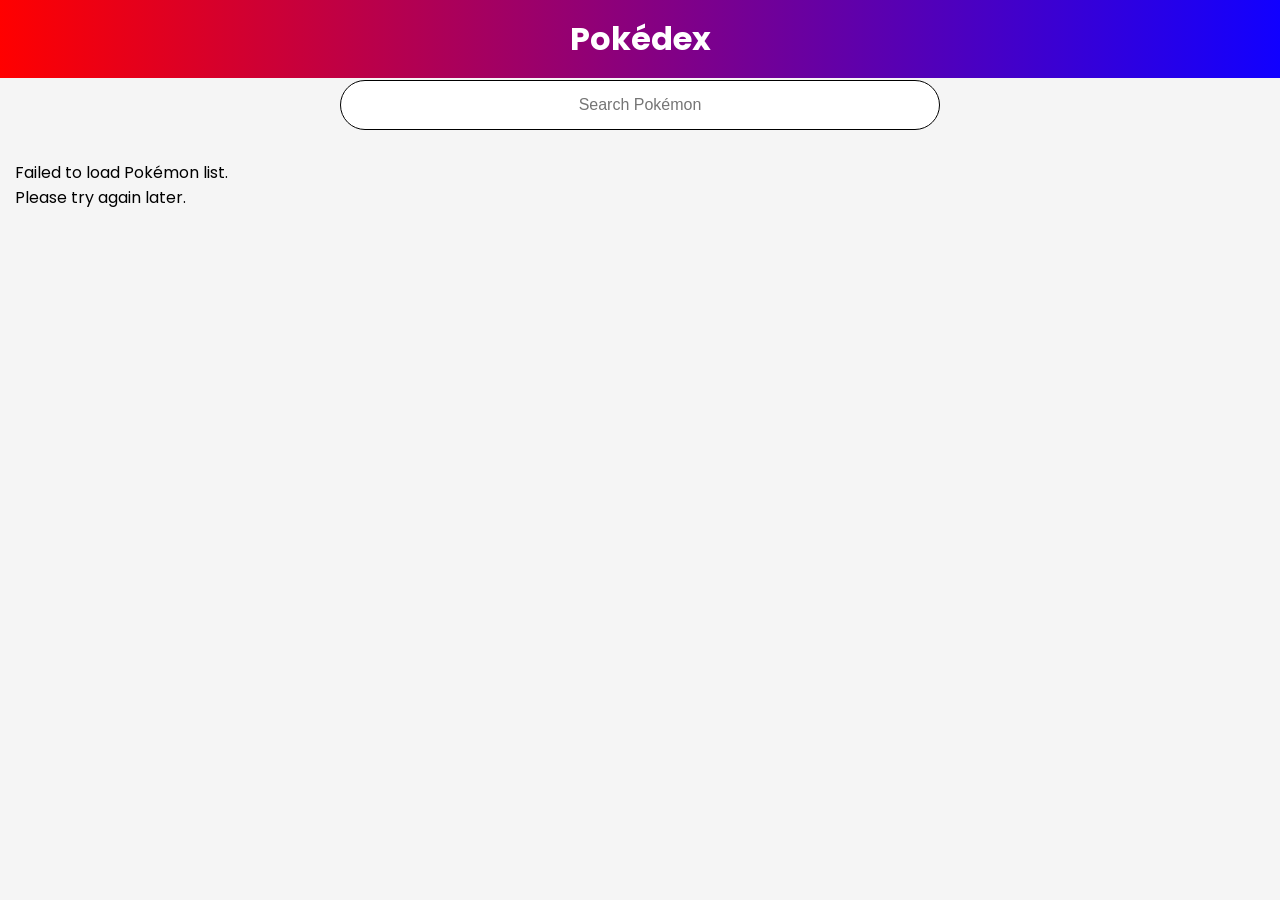
==== index.html @ c89bdf2f "Refactor search input into a container div" ====
<!DOCTYPE html>
<html lang="en">
<head>
    <meta charset="UTF-8">
    <meta name="viewport" content="width=device-width, initial-scale=1.0">
    <title>Pokédex</title>
    <link rel="stylesheet" href="styles.css">
    <link href="https://fonts.googleapis.com/css2?family=Poppins:wght@400;600;700&display=swap" rel="stylesheet">
</head>
<body>
    <header>
        <h1>Pokédex</h1>
    </header>
    <div class="container">
        <div class="search-container">
            <input type="text" id="searchInput" placeholder="Search Pokémon">
        </div>
        <div class="pokedex">
            <div class="pokemon-list" id="pokemonList"></div>
        </div>
    </div>
    <!-- Modal for Pokémon details -->
    <div class="modal" id="pokemonModal">
        <div class="modal-content" id="modalContent">
            <span class="close-btn" id="closeModal">&times;</span>
            <div class="modal-container">
                <div class="modal-details">
                    <h2>Charizard #6</h2>
                    <img src="https://raw.githubusercontent.com/PokeAPI/sprites/master/sprites/pokemon/6.png" alt="Charizard">
                    <p><strong>Type:</strong> fire, flying</p>
                    <p><strong>Height:</strong> 1.7 m</p>
                    <p><strong>Weight:</strong> 90.5 kg</p>
                    <div class="modal-tabs">
                        <div class="tab active" data-tab="stats">Stats</div>
                        <div class="tab" data-tab="moves">Moves</div>
                        <div class="tab" data-tab="evolutions">Evolutions</div>
                    </div>
                </div>
                <div class="modal-stats active" id="stats">
                    <h3>Stats</h3>
                    <div class="stats-item"><p>Hp: 78</p><div class="stats-bar"><div class="stats-fill hp" style="width: 30.6%"></div></div></div>
                    <div class="stats-item"><p>Attack: 84</p><div class="stats-bar"><div class="stats-fill attack" style="width: 32.9%"></div></div></div>
                    <div class="stats-item"><p>Defense: 78</p><div class="stats-bar"><div class="stats-fill defense" style="width: 30.6%"></div></div></div>
                    <div class="stats-item"><p>Special-attack: 109</p><div class="stats-bar"><div class="stats-fill special-attack" style="width: 42.7%"></div></div></div>
                    <div class="stats-item"><p>Special-defense: 85</p><div class="stats-bar"><div class="stats-fill special-defense" style="width: 33.3%"></div></div></div>
                    <div class="stats-item"><p>Speed: 100</p><div class="stats-bar"><div class="stats-fill speed" style="width: 39.2%"></div></div></div>
                </div>
                <div class="modal-stats" id="moves">
                    <h3>Moves</h3>
                    <p>Move 1</p>
                    <p>Move 2</p>
                </div>
                <div class="modal-stats" id="evolutions">
                    <h3>Evolutions</h3>
                    <p>Charmander</p>
                    <p>Charmeleon</p>
                </div>
            </div>
        </div>
    </div>
    <script src="script.js"></script>
</body>
</html>
---- styles.css ----
* {
    margin: 0;
    padding: 0;
    box-sizing: border-box;
}

html {
    overflow-x: hidden;
    width: 100%;
}

body {
    font-family: 'Poppins', sans-serif;
    background-color: #f5f5f5;
    overflow-x: hidden;
    width: 100%;
    min-height: 100vh;
}

header {
    background: linear-gradient(90deg, #ff0000, #1100ff);
    padding: 15px;
    text-align: center;
    width: 100%;
    position: fixed;
    top: 0;
    left: 0;
    z-index: 100;
}

header h1 {
    color: #ffffff;
    font-size: 2rem;
    font-weight: 700;
}

.container {
    width: 100%;
    max-width: 1400px;
    margin: 0 auto;
    padding: 0 15px;
    padding-top: 80px;
}

.search-container {
    width: 100%;
    display: flex;
    justify-content: center;
    margin-bottom: 30px;
    padding: 0 15px;
}

#searchInput {
    width: 100%;
    max-width: 600px;
    padding: 15px 25px;
    font-size: 1rem;
    border: 1px solid #000000;
    border-radius: 25px;
    background-color: #ffffff;
    text-align: center;
}

#searchInput:focus {
    outline: none;
    border-color: #4caf50;
}

.pokedex {
    width: 100%;
}

.pokemon-list {
    display: grid;
    grid-template-columns: repeat(auto-fill, minmax(200px, 1fr));
    gap: 15px;
    width: 100%;
}

.pokemon-card {
    border-radius: 10px;
    border: 1px solid #000000;
    padding: 15px;
    text-align: center;
    cursor: pointer;
    box-shadow: 0 4px 8px rgb(0, 0, 0);
    background: white;
    transition: transform 0.2s;
}

.pokemon-card:hover {
    transform: translateY(-5px);
}

.pokemon-card img {
    max-width: 100%;
    height: auto;
}

.modal {
    display: none;
    position: fixed;
    top: 0;
    left: 0;
    width: 100%;
    height: 100%;
    background: rgba(0, 0, 0, 0.5);
    z-index: 1000;
    justify-content: center;
    align-items: center;
    overflow-y: auto;
}

.modal-content {
    background: #ffffff;
    border-radius: 15px;
    padding: 20px;
    width: 95%;
    max-width: 700px;
    max-height: 90vh;
    overflow-y: auto;
    position: relative;
    box-shadow: 0 4px 16px rgba(0, 0, 0, 0.2);
    margin: 20px;
}

.close-btn {
    position: absolute;
    top: 10px;
    right: 15px;
    font-size: 2rem;
    color: #333;
    cursor: pointer;
    z-index: 10;
}

.close-btn:hover {
    color: #000;
}

.modal-container {
    display: flex;
    flex-direction: column;
    gap: 20px;
}

.modal-details {
    text-align: center;
    padding: 20px;
    border: 2px solid #e0e0e0;
    border-radius: 10px;
    background: #fafafa;
}

.modal-details img {
    max-width: 150px;
    display: block;
    margin: 0 auto 10px;
}

.modal-details h2 {
    font-size: 1.5rem;
    font-weight: 600;
    margin-bottom: 10px;
    color: #333;
}

.modal-details p {
    font-size: 1rem;
    margin: 5px 0;
    color: #666;
}

.modal-tabs {
    display: flex;
    justify-content: center;
    gap: 10px;
    margin: 15px 0 0 0;
    flex-wrap: wrap;
}

.tab {
    padding: 10px 20px;
    background: #f5f5f5;
    border-radius: 20px;
    cursor: pointer;
    font-weight: 600;
    color: #666;
    transition: all 0.3s;
}

.tab.active {
    background: #4caf50;
    color: #fff;
}

.modal-stats {
    display: none;
    padding: 20px;
    border: 2px solid #e0e0e0;
    border-radius: 10px;
    background: #ffffff;
}

.modal-stats.active {
    display: block;
}

.modal-stats h3 {
    margin-bottom: 15px;
    font-size: 1.3rem;
    color: #333;
}

.stats-item {
    margin: 15px 0;
}

.stats-item p {
    margin-bottom: 5px;
    font-weight: 600;
    color: #555;
}

.stats-bar {
    background: #e0e0e0;
    height: 12px;
    border-radius: 6px;
    overflow: hidden;
}

.stats-fill {
    height: 100%;
    border-radius: 6px;
    transition: width 0.3s;
}

.stats-fill.hp { background: linear-gradient(to right, #ff5555, #ff8787); }
.stats-fill.attack { background: linear-gradient(to right, #f28c38, #ffb067); }
.stats-fill.defense { background: linear-gradient(to right, #f8d030, #ffee58); }
.stats-fill.special-attack { background: linear-gradient(to right, #6890f0, #9ab7ff); }
.stats-fill.special-defense { background: linear-gradient(to right, #78c850, #a3e57f); }
.stats-fill.speed { background: linear-gradient(to right, #f85888, #ff8db1); }

.move-list {
    display: grid;
    grid-template-columns: repeat(auto-fill, minmax(150px, 1fr));
    gap: 10px;
}

.move-item {
    padding: 12px;
    background: #f5f5f5;
    border-radius: 8px;
    text-align: center;
    font-weight: 500;
    color: #555;
    border: 1px solid #e0e0e0;
}

.evolution-list {
    display: flex;
    flex-wrap: wrap;
    gap: 15px;
    justify-content: center;
}

.evolution-item {
    padding: 15px;
    background: #f5f5f5;
    border-radius: 10px;
    text-align: center;
    cursor: pointer;
    transition: all 0.3s;
    border: 2px solid #e0e0e0;
    min-width: 120px;
}

.evolution-item:hover {
    transform: scale(1.05);
    border-color: #4caf50;
    background: #e8f5e9;
}

.evolution-item img {
    max-width: 80px;
    display: block;
    margin: 0 auto 5px;
}

.evolution-item p {
    font-weight: 600;
    color: #333;
    margin-top: 5px;
}

.loading {
    text-align: center;
    padding: 20px;
}

.spinner {
    border: 4px solid #f3f3f3;
    border-top: 4px solid #4caf50;
    border-radius: 50%;
    width: 40px;
    height: 40px;
    animation: spin 1s linear infinite;
    margin: 0 auto;
}

@keyframes spin {
    0% { transform: rotate(0deg); }
    100% { transform: rotate(360deg); }
}

/* Responsive Media Queries */
@media (max-width: 1024px) {
    .pokemon-list {
        grid-template-columns: repeat(auto-fill, minmax(180px, 1fr));
    }

    #searchInput {
        max-width: 500px;
    }

    .modal-content {
        max-width: 600px;
    }
}

@media (max-width: 768px) {
    header h1 {
        font-size: 1.5rem;
    }

    .container {
        padding-top: 70px;
    }

    .pokemon-list {
        grid-template-columns: repeat(auto-fill, minmax(150px, 1fr));
        gap: 10px;
    }

    #searchInput {
        max-width: 100%;
        padding: 12px 20px;
        font-size: 0.9rem;
    }

    .modal-content {
        max-width: 95%;
        padding: 15px;
    }

    .modal-details img {
        max-width: 120px;
    }

    .modal-details h2 {
        font-size: 1.3rem;
    }

    .modal-details p {
        font-size: 0.9rem;
    }

    .tab {
        padding: 8px 15px;
        font-size: 0.9rem;
    }

    .move-list {
        grid-template-columns: repeat(auto-fill, minmax(120px, 1fr));
    }

    .evolution-item {
        min-width: 100px;
    }

    .evolution-item img {
        max-width: 70px;
    }
}

@media (max-width: 480px) {
    .pokemon-list {
        grid-template-columns: repeat(auto-fill, minmax(130px, 1fr));
        gap: 8px;
    }

    .modal-content {
        padding: 10px;
        margin: 10px;
    }

    .modal-details {
        padding: 15px;
    }

    .modal-details img {
        max-width: 100px;
    }

    .modal-details h2 {
        font-size: 1.1rem;
    }

    .modal-details p {
        font-size: 0.85rem;
    }

    .tab {
        padding: 6px 12px;
        font-size: 0.8rem;
    }

    .close-btn {
        font-size: 1.5rem;
    }

    .modal-stats {
        padding: 15px;
    }

    .move-list {
        grid-template-columns: 1fr;
    }

    .evolution-list {
        gap: 10px;
    }

    .evolution-item {
        min-width: 90px;
        padding: 10px;
    }

    .evolution-item img {
        max-width: 60px;
    }
}
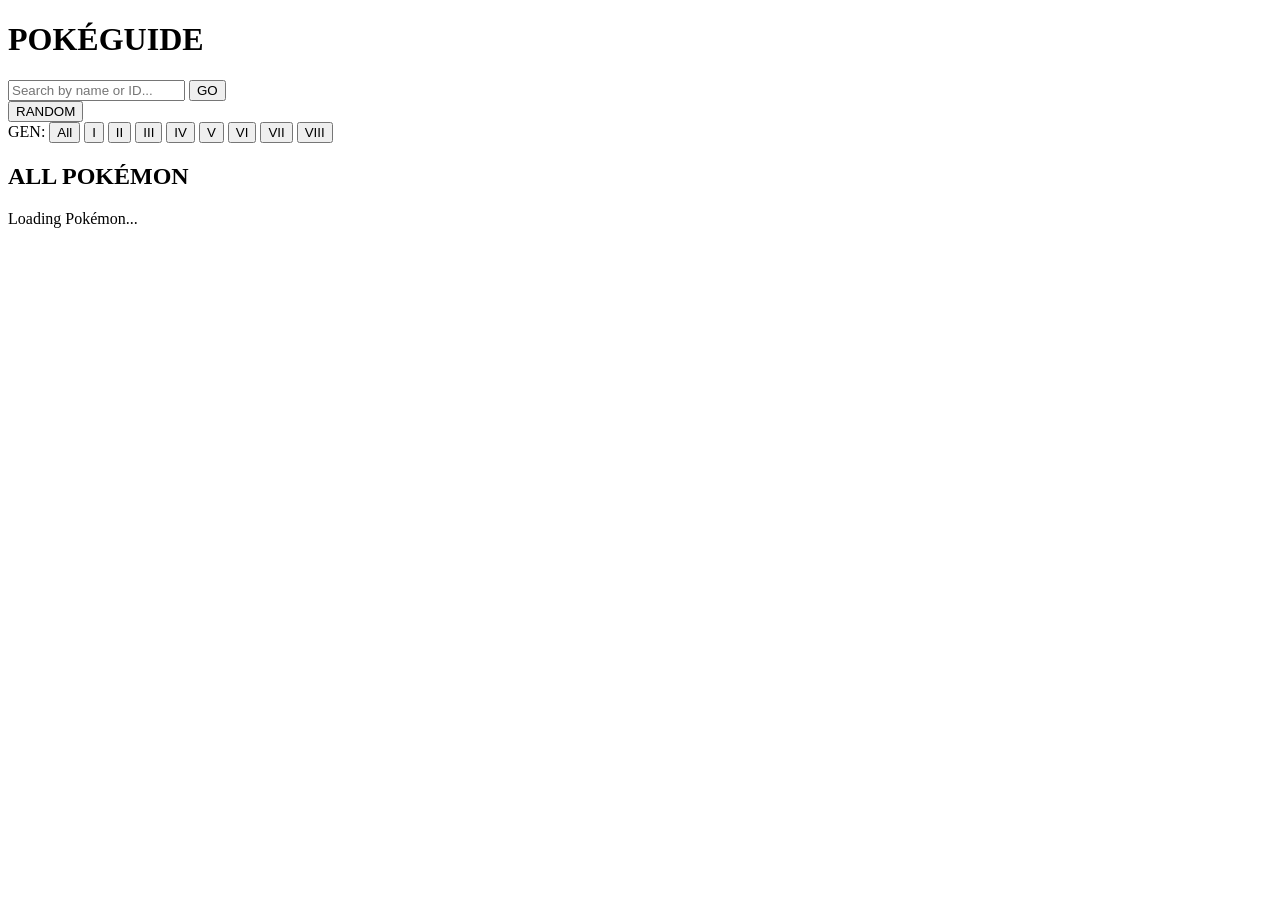
==== commit ea765d54: "Update title and structure for Pokéguide" ====
--- a/index.html
+++ b/index.html
@@ -1,63 +1,56 @@
 <!DOCTYPE html>
 <html lang="en">
+
 <head>
     <meta charset="UTF-8">
     <meta name="viewport" content="width=device-width, initial-scale=1.0">
-    <title>Pokédex</title>
-    <link rel="stylesheet" href="styles.css">
-    <link href="https://fonts.googleapis.com/css2?family=Poppins:wght@400;600;700&display=swap" rel="stylesheet">
+    <title>Pokéguide - Catch 'Em All!</title>
+    <link rel="preconnect" href="https://fonts.googleapis.com">
+    <link rel="preconnect" href="https://fonts.gstatic.com" crossorigin>
+    <link rel="shortcut icon" type="image/x-icon" href="./pokeball.webp" />
+    <link href="https://fonts.googleapis.com/css2?family=Black+Han+Sans&display=swap" rel="stylesheet">
+    <link rel="stylesheet" href="./style.css">
 </head>
+
 <body>
-    <header>
-        <h1>Pokédex</h1>
+    <header class="header">
+        <div class="container">
+            <h1 class="logo">POKÉGUIDE</h1>
+            <div class="search-bar">
+                <input type="text" id="searchInput" placeholder="Search by name or ID..." class="search-input">
+                <button id="searchBtn" class="search-btn">GO</button>
+            </div>
+            <button id="randomBtn" class="random-btn">
+                <span class="random-icon"></span> RANDOM
+            </button>
+        </div>
     </header>
-    <div class="container">
-        <div class="search-container">
-            <input type="text" id="searchInput" placeholder="Search Pokémon">
+
+    <nav class="generation-filter">
+        <div class="container">
+            <span class="filter-label">GEN:</span>
+            <button class="gen-btn active" data-gen="all">All</button>
+            <button class="gen-btn" data-gen="1">I</button>
+            <button class="gen-btn" data-gen="2">II</button>
+            <button class="gen-btn" data-gen="3">III</button>
+            <button class="gen-btn" data-gen="4">IV</button>
+            <button class="gen-btn" data-gen="5">V</button>
+            <button class="gen-btn" data-gen="6">VI</button>
+            <button class="gen-btn" data-gen="7">VII</button>
+            <button class="gen-btn" data-gen="8">VIII</button>
         </div>
-        <div class="pokedex">
-            <div class="pokemon-list" id="pokemonList"></div>
-        </div>
-    </div>
-    <!-- Modal for Pokémon details -->
-    <div class="modal" id="pokemonModal">
-        <div class="modal-content" id="modalContent">
-            <span class="close-btn" id="closeModal">&times;</span>
-            <div class="modal-container">
-                <div class="modal-details">
-                    <h2>Charizard #6</h2>
-                    <img src="https://raw.githubusercontent.com/PokeAPI/sprites/master/sprites/pokemon/6.png" alt="Charizard">
-                    <p><strong>Type:</strong> fire, flying</p>
-                    <p><strong>Height:</strong> 1.7 m</p>
-                    <p><strong>Weight:</strong> 90.5 kg</p>
-                    <div class="modal-tabs">
-                        <div class="tab active" data-tab="stats">Stats</div>
-                        <div class="tab" data-tab="moves">Moves</div>
-                        <div class="tab" data-tab="evolutions">Evolutions</div>
-                    </div>
-                </div>
-                <div class="modal-stats active" id="stats">
-                    <h3>Stats</h3>
-                    <div class="stats-item"><p>Hp: 78</p><div class="stats-bar"><div class="stats-fill hp" style="width: 30.6%"></div></div></div>
-                    <div class="stats-item"><p>Attack: 84</p><div class="stats-bar"><div class="stats-fill attack" style="width: 32.9%"></div></div></div>
-                    <div class="stats-item"><p>Defense: 78</p><div class="stats-bar"><div class="stats-fill defense" style="width: 30.6%"></div></div></div>
-                    <div class="stats-item"><p>Special-attack: 109</p><div class="stats-bar"><div class="stats-fill special-attack" style="width: 42.7%"></div></div></div>
-                    <div class="stats-item"><p>Special-defense: 85</p><div class="stats-bar"><div class="stats-fill special-defense" style="width: 33.3%"></div></div></div>
-                    <div class="stats-item"><p>Speed: 100</p><div class="stats-bar"><div class="stats-fill speed" style="width: 39.2%"></div></div></div>
-                </div>
-                <div class="modal-stats" id="moves">
-                    <h3>Moves</h3>
-                    <p>Move 1</p>
-                    <p>Move 2</p>
-                </div>
-                <div class="modal-stats" id="evolutions">
-                    <h3>Evolutions</h3>
-                    <p>Charmander</p>
-                    <p>Charmeleon</p>
-                </div>
+    </nav>
+
+    <main class="main-content">
+        <div class="container">
+            <h2 class="pokemon-title">ALL POKÉMON</h2>
+            <div class="pokemon-grid" id="pokemonGrid">
+                <div class="loading">Loading Pokémon...</div>
             </div>
         </div>
-    </div>
-    <script src="script.js"></script>
+    </main>
+
+    <script src="./script.js"></script>
 </body>
+
 </html>
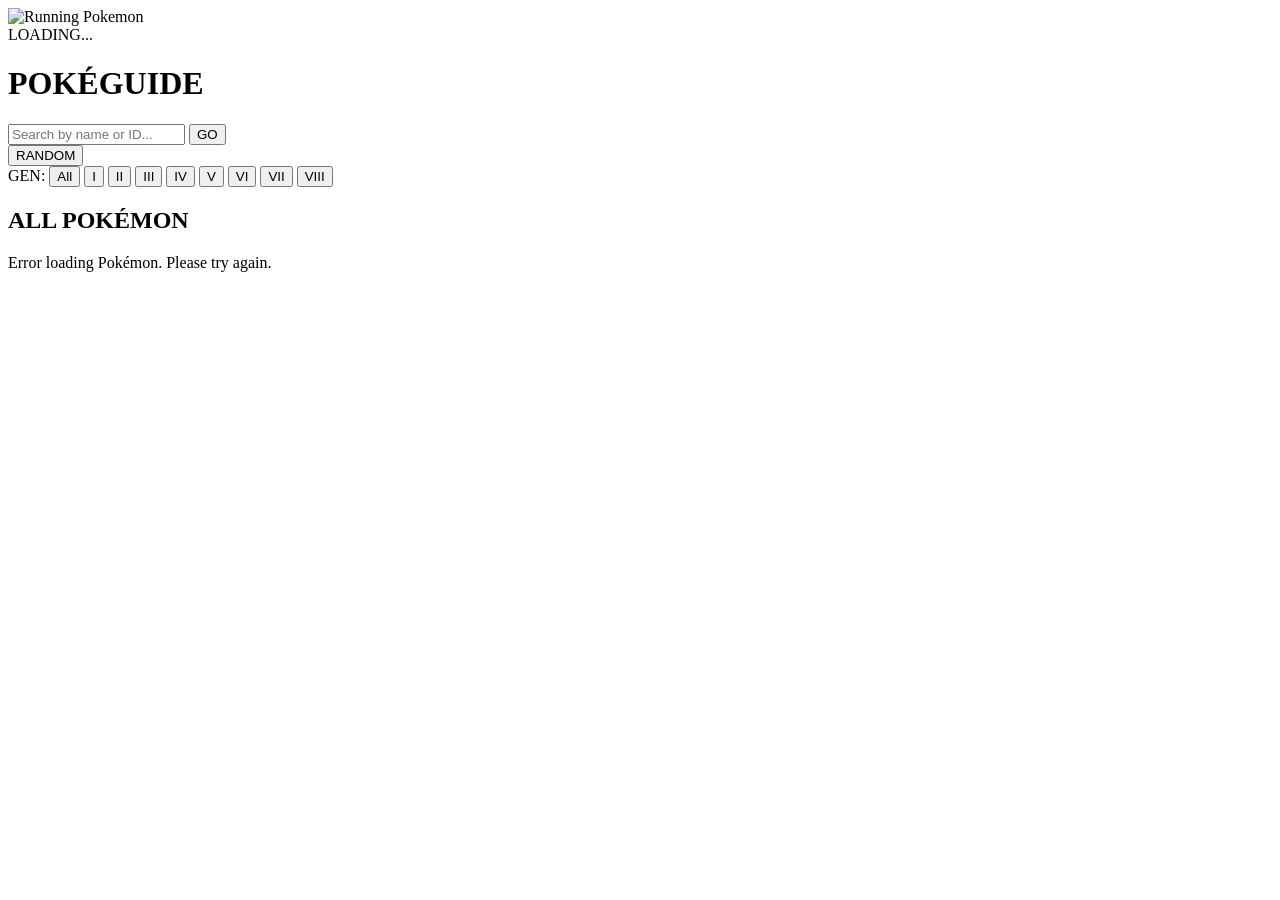
==== commit 7a0825eb: "Add global loader to index.html" ====
--- a/index.html
+++ b/index.html
@@ -13,6 +13,17 @@
 </head>
 
 <body>
+    <div id="globalLoader" class="global-loader">
+        <div class="loader-box">
+            <div class="horizontal-loader-area">
+                <img src="https://raw.githubusercontent.com/PokeAPI/sprites/master/sprites/pokemon/versions/generation-v/black-white/animated/25.gif" alt="Running Pokemon" class="running-pokemon" id="runningPokemon">
+                <div class="progress-bar-container">
+                    <div class="progress-bar-fill" id="loaderProgress"></div>
+                </div>
+            </div>
+            <div class="loading-text">LOADING...</div>
+        </div>
+    </div>
     <header class="header">
         <div class="container">
             <h1 class="logo">POKÉGUIDE</h1>
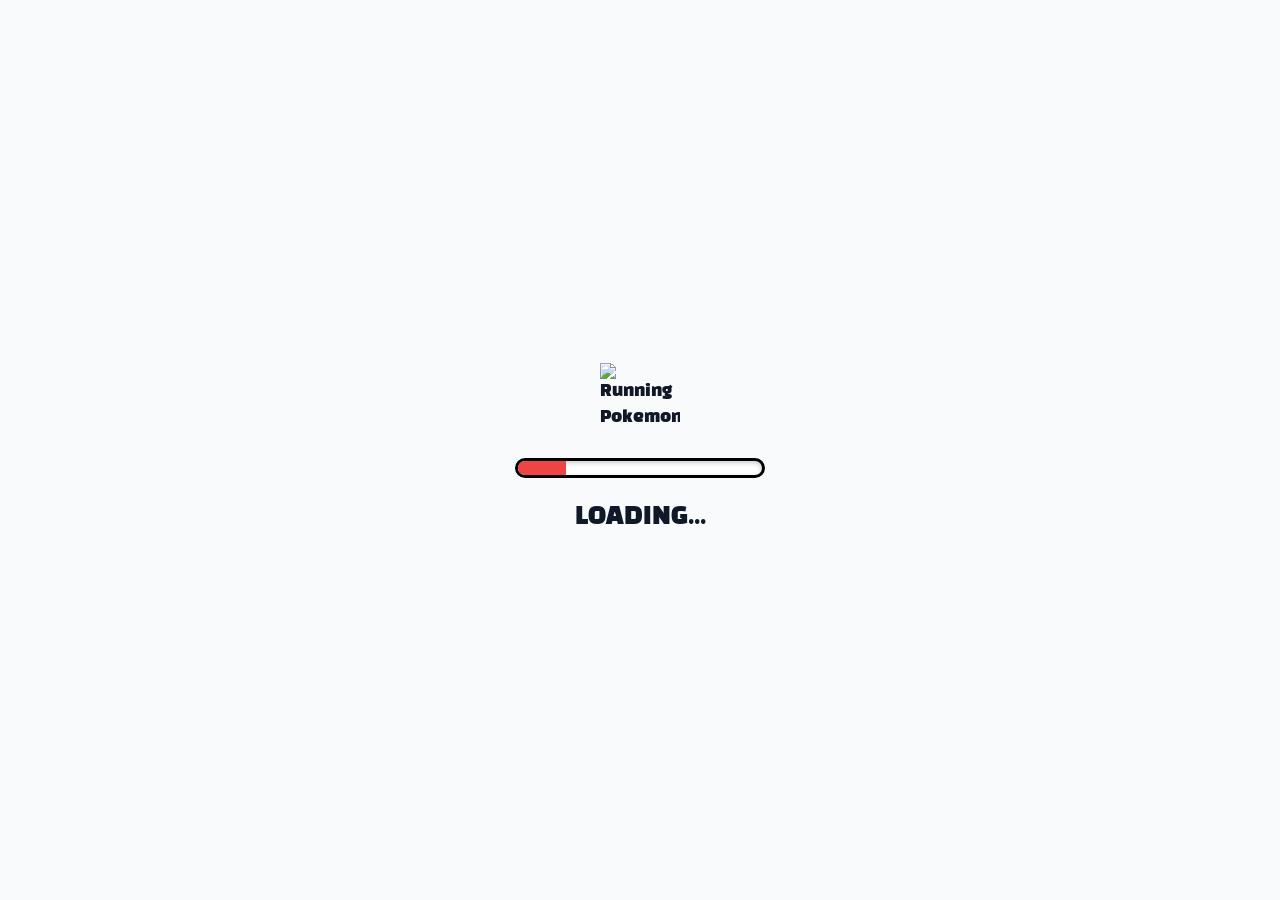
==== commit 813afbfd: "Add search filter options to index.html" ====
--- a/index.html
+++ b/index.html
@@ -28,6 +28,12 @@
         <div class="container">
             <h1 class="logo">POKÉGUIDE</h1>
             <div class="search-bar">
+                <select id="searchFilter" class="search-filter">
+                    <option value="name">Name / ID</option>
+                    <option value="type">Type</option>
+                    <option value="ability">Ability</option>
+                    <option value="generation">Generation</option>
+                </select>
                 <input type="text" id="searchInput" placeholder="Search by name or ID..." class="search-input">
                 <button id="searchBtn" class="search-btn">GO</button>
             </div>
--- a/style.css
+++ b/style.css
@@ -0,0 +1,970 @@
+* {
+    margin: 0;
+    padding: 0;
+    box-sizing: border-box;
+}
+
+:root {
+    --primary: #EF4444;
+    --primary-light: #FCA5A5;
+    --secondary: #3B82F6;
+    --accent: #10B981;
+    --bg-dark: #1F2937;
+    --bg-light: #F9FAFB;
+    --border: #E5E7EB;
+    --text-primary: #111827;
+    --text-secondary: #6B7280;
+
+    --type-normal: #A8A878;
+    --type-fire: #F08030;
+    --type-water: #6890F0;
+    --type-grass: #78C850;
+    --type-electric: #F8D030;
+    --type-ice: #98D8D8;
+    --type-fighting: #C03028;
+    --type-poison: #A040A0;
+    --type-ground: #E0C068;
+    --type-flying: #A890F0;
+    --type-psychic: #F85888;
+    --type-bug: #A8B820;
+    --type-rock: #B8A038;
+    --type-ghost: #705898;
+    --type-dragon: #7038F8;
+    --type-dark: #705848;
+    --type-steel: #B8B8D0;
+    --type-fairy: #EE99AC;
+}
+
+body {
+    font-family: 'Black Han Sans', sans-serif;
+    background-color: var(--bg-light);
+    color: var(--text-primary);
+    line-height: 1.6;
+}
+
+.container {
+    max-width: 1200px;
+    margin: 0 auto;
+    padding: 0 20px;
+}
+
+header.header {
+    background: var(--bg-dark);
+    color: white;
+    padding: 20px 0;
+    box-shadow: 0 2px 8px rgba(0, 0, 0, 0.1);
+}
+
+header.header .container {
+    display: flex;
+    justify-content: space-between;
+    align-items: center;
+    gap: 30px;
+}
+
+.logo {
+    font-size: 32px;
+    font-weight: bold;
+    letter-spacing: 1px;
+    white-space: nowrap;
+}
+
+.logo-accent {
+    color: var(--primary);
+}
+
+.search-bar {
+    flex: 1;
+    display: flex;
+    gap: 10px;
+    max-width: 500px;
+}
+
+.search-input {
+    flex: 1;
+    padding: 12px 16px;
+    border: none;
+    border-radius: 25px;
+    background: rgba(255, 255, 255, 0.1);
+    color: white;
+    font-size: 14px;
+    outline: none;
+    transition: background 0.3s;
+}
+
+.search-input::placeholder {
+    color: rgba(255, 255, 255, 0.6);
+}
+
+.search-input:focus {
+    background: rgba(255, 255, 255, 0.2);
+}
+
+.search-btn,
+.random-btn {
+    padding: 12px 24px;
+    border: none;
+    border-radius: 25px;
+    font-weight: bold;
+    cursor: pointer;
+    transition: all 0.3s ease;
+    font-size: 14px;
+    white-space: nowrap;
+}
+
+.search-btn {
+    background: var(--primary);
+    color: white;
+}
+
+.search-btn:hover {
+    background: #d50000;
+    transform: translateY(-2px);
+    box-shadow: 0 4px 12px rgba(0, 0, 0, 0.2);
+    color: white;
+}
+
+.random-btn {
+    background: rgba(255, 255, 255, 0.1);
+    color: white;
+    border: 2px solid rgba(255, 255, 255, 0.3);
+}
+
+.random-btn:hover {
+    background: rgba(255, 255, 255, 0.2);
+    border-color: rgba(255, 255, 255, 0.5);
+}
+
+.random-icon {
+    margin-right: 8px;
+}
+
+.generation-filter {
+    background: white;
+    padding: 15px 0;
+    border-bottom: 2px solid var(--border);
+    position: sticky;
+    top: 0;
+    z-index: 100;
+}
+
+.generation-filter .container {
+    display: flex;
+    gap: 10px;
+    align-items: center;
+    overflow-x: auto;
+    padding-bottom: 10px;
+}
+
+.filter-label {
+    font-weight: bold;
+    color: var(--text-secondary);
+    white-space: nowrap;
+    margin-right: 10px;
+}
+
+.gen-btn {
+    padding: 8px 16px;
+    border: 2px solid var(--border);
+    background: white;
+    border-radius: 20px;
+    cursor: pointer;
+    transition: all 0.3s;
+    font-weight: 500;
+    white-space: nowrap;
+}
+
+.gen-btn:hover {
+    border-color: var(--primary);
+    color: var(--primary);
+}
+
+.gen-btn.active {
+    background: var(--bg-dark);
+    color: white;
+    border-color: var(--bg-dark);
+}
+
+.main-content {
+    padding: 40px 0;
+}
+
+.pokemon-title {
+    font-size: 24px;
+    margin-bottom: 30px;
+    color: var(--text-primary);
+}
+
+.pokemon-grid {
+    display: grid;
+    grid-template-columns: repeat(auto-fill, minmax(280px, 1fr));
+    gap: 24px;
+}
+
+.pokemon-card {
+    background: #f8f9fa;
+    border-radius: 16px;
+    padding: 16px;
+    cursor: pointer;
+    transition: all 0.3s ease;
+    border: 1px solid var(--border);
+    box-shadow: 0 4px 12px rgba(0, 0, 0, 0.05);
+    display: flex;
+    flex-direction: column;
+    gap: 12px;
+}
+
+.pokemon-card:hover {
+    transform: translateY(-4px);
+    box-shadow: 0 12px 24px rgba(0, 0, 0, 0.1);
+    border-color: var(--text-primary);
+}
+
+.card-image-area {
+    position: relative;
+    width: 100%;
+    height: 220px;
+    background-color: white;
+    background-image:
+        linear-gradient(rgba(0, 0, 0, 0.05) 1px, transparent 1px),
+        linear-gradient(90deg, rgba(0, 0, 0, 0.05) 1px, transparent 1px);
+    background-size: 10px 10px;
+    border-radius: 8px;
+    border: 1px solid #eee;
+    display: flex;
+    justify-content: center;
+    align-items: center;
+}
+
+.card-image-area img {
+    width: 160px;
+    height: 160px;
+    object-fit: contain;
+    z-index: 1;
+}
+
+.gen-badge-custom {
+    position: absolute;
+    top: 0;
+    left: 0;
+    background: white;
+    border: 2px solid black;
+    border-top: none;
+    border-left: none;
+    border-bottom-right-radius: 12px;
+    padding: 2px 8px;
+    font-size: 10px;
+    font-weight: normal;
+    z-index: 2;
+}
+
+.card-badges-row {
+    display: flex;
+    justify-content: space-between;
+    align-items: center;
+}
+
+.custom-pill {
+    background: white;
+    border: 2px solid black;
+    border-radius: 20px;
+    padding: 6px 16px;
+    font-size: 14px;
+}
+
+.card-desc-box {
+    background: white;
+    border: 2px solid black;
+    border-radius: 12px;
+    position: relative;
+    padding: 16px;
+    margin-top: 10px;
+    min-height: 80px;
+}
+
+.hp-tab {
+    position: absolute;
+    top: -2px;
+    right: -2px;
+    background: white;
+    border-bottom: 2px solid black;
+    border-left: 2px solid black;
+    border-bottom-left-radius: 12px;
+    border-top-right-radius: 10px;
+    padding: 4px 12px;
+    font-size: 12px;
+}
+
+.desc-title {
+    font-size: 16px;
+    margin-bottom: 8px;
+    display: block;
+}
+
+.desc-content {
+    font-size: 12px;
+    color: var(--text-secondary);
+    line-height: 1.4;
+    font-family: sans-serif;
+}
+
+.custom-view-btn {
+    background: var(--primary);
+    color: white;
+    -webkit-text-stroke: 0.5px black;
+    border: 1px solid black;
+    border-radius: 24px;
+    padding: 12px;
+    font-size: 16px;
+    text-align: center;
+    width: 100%;
+    margin-top: 5px;
+    transition: all 0.3s;
+    font-family: 'Black Han Sans', sans-serif;
+    cursor: pointer;
+}
+
+.custom-view-btn:hover {
+    background: #d50000;
+    color: white;
+    border-color: black;
+}
+
+.card-header {
+    display: flex;
+    justify-content: space-between;
+    align-items: center;
+    margin-bottom: 12px;
+}
+
+.gen-label {
+    background: white;
+    padding: 6px 12px;
+    border-radius: 20px;
+    font-size: 12px;
+    font-weight: bold;
+    border: 2px solid var(--border);
+}
+
+.pokemon-id {
+    width: 32px;
+    height: 32px;
+    background: var(--bg-dark);
+    color: white;
+    border-radius: 50%;
+    display: flex;
+    align-items: center;
+    justify-content: center;
+    font-size: 12px;
+    font-weight: bold;
+}
+
+.card-image {
+    width: 100%;
+    height: 200px;
+    background: linear-gradient(135deg, #AFF9D4 0%, #C9E4FF 100%);
+    border-radius: 8px;
+    display: flex;
+    align-items: center;
+    justify-content: center;
+    margin-bottom: 12px;
+    overflow: hidden;
+}
+
+.card-image img {
+    width: 160px;
+    height: 160px;
+    object-fit: contain;
+}
+
+.card-name {
+    font-size: 18px;
+    font-weight: bold;
+    margin-bottom: 8px;
+}
+
+.card-type {
+    display: flex;
+    gap: 6px;
+    margin-bottom: 12px;
+    flex-wrap: wrap;
+}
+
+.type-badge {
+    padding: 6px 12px;
+    border-radius: 12px;
+    font-size: 12px;
+    font-weight: bold;
+    color: white;
+    text-transform: capitalize;
+}
+
+.card-description {
+    font-size: 13px;
+    color: var(--text-secondary);
+    line-height: 1.5;
+    margin-bottom: 12px;
+}
+
+.card-footer {
+    display: flex;
+    justify-content: space-between;
+    align-items: center;
+    padding-top: 12px;
+    border-top: 1px solid var(--border);
+}
+
+.card-hp {
+    font-size: 14px;
+    font-weight: bold;
+    color: var(--primary);
+}
+
+.view-btn {
+    padding: 8px 16px;
+    background: var(--primary);
+    color: white;
+    border: none;
+    border-radius: 6px;
+    cursor: pointer;
+    font-weight: bold;
+    transition: all 0.3s;
+    font-size: 12px;
+}
+
+.view-btn:hover {
+    background: #ee0707;
+    color: rgb(255, 255, 255);
+}
+
+.loading {
+    grid-column: 1 / -1;
+    text-align: center;
+    padding: 40px;
+    color: var(--text-secondary);
+    font-size: 18px;
+}
+
+.back-link {
+    color: white;
+    text-decoration: none;
+    font-weight: bold;
+    font-size: 14px;
+    transition: opacity 0.3s;
+}
+
+.back-link:hover {
+    opacity: 0.8;
+}
+
+.detail-container {
+    max-width: 1000px;
+    margin: 0 auto;
+    padding: 40px 20px;
+}
+
+.pokemon-detail {
+    display: grid;
+    grid-template-columns: 1fr 1fr;
+    gap: 40px;
+    margin-bottom: 60px;
+    background: white;
+    padding: 30px;
+    border-radius: 12px;
+    box-shadow: 0 2px 8px rgba(0, 0, 0, 0.08);
+}
+
+.pokemon-display {
+    display: flex;
+    flex-direction: column;
+    align-items: center;
+    justify-content: center;
+    position: relative;
+}
+
+.pokemon-display .gen-badge {
+    position: absolute;
+    top: 0;
+    left: 0;
+    background: white;
+    padding: 8px 12px;
+    border-radius: 8px;
+    font-size: 12px;
+    font-weight: bold;
+    border: 2px solid var(--border);
+}
+
+.pokemon-image {
+    width: 280px;
+    height: 280px;
+    object-fit: contain;
+    margin-bottom: 20px;
+}
+
+.pokemon-name {
+    font-size: 32px;
+    font-weight: bold;
+    text-align: center;
+    margin-bottom: 15px;
+    text-transform: capitalize;
+}
+
+.detail-info {
+    display: flex;
+    flex-direction: column;
+    gap: 25px;
+    min-width: 0;
+}
+
+.info-section h3 {
+    font-size: 18px;
+    margin-bottom: 12px;
+    color: var(--text-primary);
+}
+
+.info-section p {
+    color: var(--text-secondary);
+    line-height: 1.6;
+    margin-bottom: 12px;
+}
+
+.stats-container {
+    background: var(--bg-light);
+    padding: 20px;
+    border-radius: 12px;
+    box-shadow: 0 1px 4px rgba(0, 0, 0, 0.05);
+}
+
+.stats-grid {
+    display: grid;
+    grid-template-columns: 1fr 1fr 1fr;
+    gap: 12px;
+}
+
+.stat {
+    background: var(--bg-light);
+    padding: 12px;
+    border-radius: 8px;
+    text-align: center;
+}
+
+.stat-label {
+    display: block;
+    font-size: 12px;
+    color: var(--text-secondary);
+    margin-bottom: 6px;
+}
+
+.stat-value {
+    display: block;
+    font-size: 18px;
+    font-weight: bold;
+    color: var(--primary);
+}
+
+.evolution-chain {
+    display: flex;
+    align-items: center;
+    gap: 15px;
+    overflow-x: auto;
+    padding: 10px 0;
+}
+
+.evolution-item {
+    display: flex;
+    flex-direction: column;
+    align-items: center;
+    min-width: 100px;
+    cursor: pointer;
+    transition: transform 0.2s;
+}
+
+.evolution-item:hover {
+    transform: scale(1.05);
+}
+
+.evolution-item img {
+    width: 80px;
+    height: 80px;
+    object-fit: contain;
+    margin-bottom: 8px;
+    border: 2px solid var(--border);
+    border-radius: 50%;
+    padding: 8px;
+    background: var(--bg-light);
+}
+
+.evolution-item .evo-name {
+    font-size: 12px;
+    font-weight: bold;
+    text-align: center;
+    color: var(--text-primary);
+    text-transform: capitalize;
+}
+
+.evolution-arrow {
+    font-size: 20px;
+    color: var(--primary);
+}
+
+.stats-bars {
+    display: flex;
+    flex-direction: column;
+    gap: 12px;
+}
+
+.stat-bar {
+    display: flex;
+    align-items: center;
+    gap: 12px;
+}
+
+.stat-bar-name {
+    width: 60px;
+    font-size: 12px;
+    font-weight: bold;
+    color: var(--text-secondary);
+    text-transform: uppercase;
+}
+
+.stat-bar-fill {
+    flex: 1;
+    height: 8px;
+    background: var(--bg-light);
+    border-radius: 4px;
+    overflow: hidden;
+}
+
+.stat-bar-value {
+    width: 40px;
+    text-align: right;
+    font-size: 12px;
+    font-weight: bold;
+    color: var(--text-primary);
+}
+
+.stat-bar-progress {
+    height: 100%;
+    background: var(--secondary);
+    transition: width 0.5s ease;
+}
+
+.abilities-list {
+    display: flex;
+    flex-direction: column;
+    gap: 8px;
+}
+
+.ability-tag {
+    background: var(--bg-light);
+    padding: 10px 12px;
+    border-radius: 6px;
+    font-size: 14px;
+    color: var(--text-primary);
+    border-left: 4px solid var(--secondary);
+    text-transform: capitalize;
+}
+
+.moves-section {
+    background: white;
+    padding: 40px;
+    border-radius: 12px;
+    box-shadow: 0 2px 8px rgba(0, 0, 0, 0.08);
+}
+
+.moves-section h2 {
+    font-size: 24px;
+    margin-bottom: 30px;
+    color: var(--text-primary);
+}
+
+.moves-grid {
+    display: grid;
+    grid-template-columns: repeat(auto-fill, minmax(200px, 1fr));
+    gap: 16px;
+}
+
+.move-card {
+    background: white;
+    color: var(--text-primary);
+    padding: 20px;
+    border-radius: 12px;
+    cursor: pointer;
+    transition: all 0.3s ease;
+    border: 1px solid var(--border);
+    position: relative;
+    overflow: hidden;
+}
+
+.move-card:hover {
+    transform: translateY(-6px);
+    box-shadow: 0 8px 16px rgba(0, 0, 0, 0.1);
+    border-color: var(--text-primary);
+}
+
+.move-name {
+    font-size: 16px;
+    font-weight: bold;
+    margin-bottom: 8px;
+    text-transform: capitalize;
+    position: relative;
+    z-index: 1;
+}
+
+.move-info {
+    display: flex;
+    gap: 12px;
+    font-size: 12px;
+    position: relative;
+    z-index: 1;
+}
+
+.move-type-badge {
+    background: var(--bg-light);
+    color: var(--text-secondary);
+    padding: 4px 8px;
+    border-radius: 4px;
+    font-weight: bold;
+}
+
+.move-power,
+.move-accuracy {
+    background: var(--bg-light);
+    color: var(--text-secondary);
+    padding: 4px 8px;
+    border-radius: 4px;
+}
+
+.move-description {
+    font-size: 12px;
+    margin-top: 12px;
+    line-height: 1.4;
+    opacity: 0.9;
+    position: relative;
+    z-index: 1;
+    color: var(--text-secondary);
+}
+
+@media (max-width: 768px) {
+    header.header .container {
+        flex-wrap: wrap;
+        gap: 15px;
+    }
+
+    .search-bar {
+        order: 3;
+        flex-basis: 100%;
+    }
+
+    .pokemon-grid {
+        grid-template-columns: repeat(auto-fill, minmax(200px, 1fr));
+    }
+
+    .detail-container {
+        padding: 20px 15px;
+    }
+
+    .pokemon-detail {
+        grid-template-columns: 1fr;
+        gap: 30px;
+        padding: 20px;
+    }
+
+    .stats-grid {
+        grid-template-columns: 1fr 1fr;
+    }
+
+    .moves-grid {
+        grid-template-columns: repeat(auto-fill, minmax(150px, 1fr));
+    }
+
+    .moves-section {
+        padding: 24px 20px;
+    }
+
+    .generation-filter .container {
+        overflow-x: auto;
+    }
+}
+
+@media (max-width: 480px) {
+    .pokemon-grid {
+        grid-template-columns: 1fr;
+    }
+
+    .moves-grid {
+        grid-template-columns: 1fr;
+    }
+
+    .pokemon-image {
+        width: 200px;
+        height: 200px;
+    }
+}
+
+/* Type-specific colors */
+.type-normal {
+    background: var(--type-normal);
+    color: white;
+}
+
+.type-fire {
+    background: var(--type-fire);
+    color: white;
+}
+
+.type-water {
+    background: var(--type-water);
+    color: white;
+}
+
+.type-grass {
+    background: var(--type-grass);
+    color: white;
+}
+
+.type-electric {
+    background: var(--type-electric);
+    color: white;
+}
+
+.type-ice {
+    background: var(--type-ice);
+    color: white;
+}
+
+.type-fighting {
+    background: var(--type-fighting);
+    color: white;
+}
+
+.type-poison {
+    background: var(--type-poison);
+    color: white;
+}
+
+.type-ground {
+    background: var(--type-ground);
+    color: white;
+}
+
+.type-flying {
+    background: var(--type-flying);
+    color: white;
+}
+
+.type-psychic {
+    background: var(--type-psychic);
+    color: white;
+}
+
+.type-bug {
+    background: var(--type-bug);
+    color: white;
+}
+
+.type-rock {
+    background: var(--type-rock);
+    color: white;
+}
+
+.type-ghost {
+    background: var(--type-ghost);
+    color: white;
+}
+
+.type-dragon {
+    background: var(--type-dragon);
+    color: white;
+}
+
+.type-dark {
+    background: var(--type-dark);
+    color: white;
+}
+
+.type-steel {
+    background: var(--type-steel);
+    color: white;
+}
+
+.type-fairy {
+    background: var(--type-fairy);
+    color: white;
+}
+
+/* Global Loader */
+.global-loader {
+    position: fixed;
+    top: 0;
+    left: 0;
+    width: 100%;
+    height: 100%;
+    background: var(--bg-light);
+    z-index: 9999;
+    display: flex;
+    justify-content: center;
+    align-items: center;
+    transition: opacity 0.5s ease, visibility 0.5s ease;
+}
+
+.global-loader.hidden {
+    opacity: 0;
+    visibility: hidden;
+}
+
+.loader-box {
+    display: flex;
+    flex-direction: column;
+    align-items: center;
+    justify-content: center;
+    gap: 20px;
+}
+
+.horizontal-loader-area {
+    display: flex;
+    flex-direction: column;
+    align-items: center;
+    gap: 15px;
+    width: 250px;
+}
+
+.progress-bar-container {
+    width: 100%;
+    height: 20px;
+    background: white;
+    border: 3px solid black;
+    border-radius: 10px;
+    position: relative;
+    overflow: hidden;
+    box-shadow: inset 0 2px 5px rgba(0,0,0,0.2);
+}
+
+.progress-bar-fill {
+    position: absolute;
+    top: 0;
+    left: 0;
+    width: 0%;
+    height: 100%;
+    background: var(--primary);
+    transition: width 0.3s ease;
+}
+
+.running-pokemon {
+    width: 80px;
+    height: 80px;
+    image-rendering: pixelated;
+    align-self: center;
+}
+
+.loading-text {
+    font-family: 'Black Han Sans', sans-serif;
+    font-size: 24px;
+    color: var(--text-primary);
+    animation: pulse 1s infinite alternate;
+}
+
+@keyframes pulse {
+    from { opacity: 0.5; }
+    to { opacity: 1; }
+}
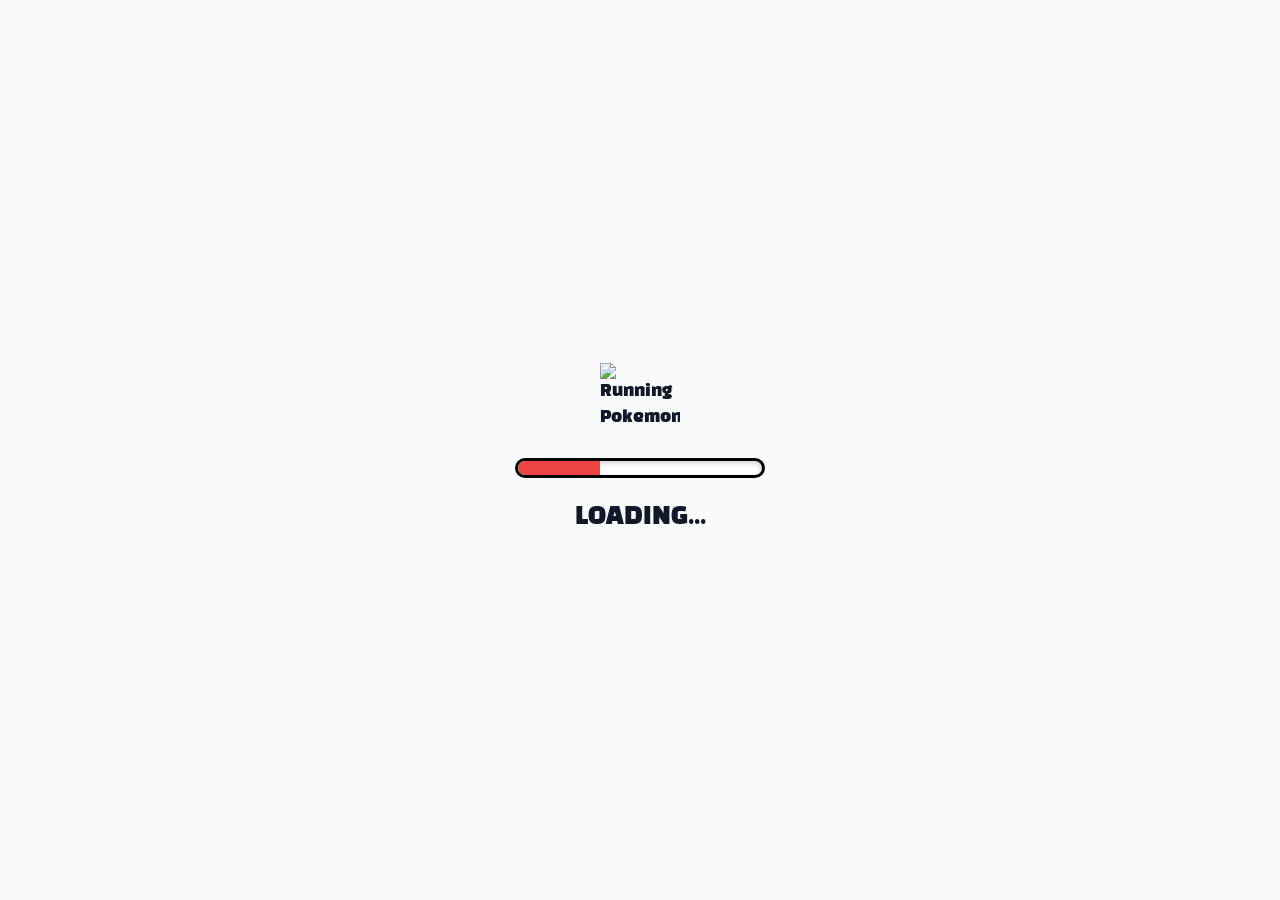
==== commit 1900fdeb: "Implement copyright modal and landing screens Added copyright modal and landing selection screens fo" ====
--- a/index.html
+++ b/index.html
@@ -13,6 +13,12 @@
 </head>
 
 <body>
+    <div id="copyrightModal" class="copyright-modal-overlay">
+        <div class="copyright-modal-content">
+            <button id="closeCopyrightBtn" class="copyright-modal-close">&times;</button>
+            <p>&copy; 2026 Pokéguide. This project has no affiliation with Nintendo, Game Freak, or The Pokémon Company. The design was created by Jaden(me), and copying it will lead to legal actions.</p>
+        </div>
+    </div>
     <div id="globalLoader" class="global-loader">
         <div class="loader-box">
             <div class="horizontal-loader-area">
@@ -24,6 +30,116 @@
             <div class="loading-text">LOADING...</div>
         </div>
     </div>
+
+
+    <!-- Landing Selection Screen -->
+    <div id="landingScreen" class="landing-screen">
+        <div class="landing-container">
+            <h1 class="landing-title">Welcome to POK<span class="logo-accent">É</span>GUIDE</h1>
+            <p class="landing-subtitle">How would you like to explore?</p>
+            <div class="landing-options">
+                <div class="landing-card" id="btnExploreGen">
+                    <img class="landing-card-img" src="https://raw.githubusercontent.com/PokeAPI/sprites/master/sprites/pokemon/other/official-artwork/25.png" alt="Pokemons">
+                    <div class="landing-card-text">
+                        <h2>Explore by Generation</h2>
+                        <p>Browse the complete National Pokédex</p>
+                    </div>
+                </div>
+                <div class="landing-card" id="btnExploreRegion">
+                    <img class="landing-card-img" src="https://raw.githubusercontent.com/PokeAPI/sprites/master/sprites/pokemon/other/official-artwork/4.png" alt="Region Pokemon">
+                    <div class="landing-card-text">
+                        <h2>Explore by Region</h2>
+                        <p>Find Pokémon native to specific regions</p>
+                    </div>
+                </div>
+            </div>
+        </div>
+    </div>
+
+    <!-- Region Selection Screen -->
+    <div id="regionSelectionScreen" class="landing-screen" style="display: none;">
+        <button id="btnBackFromRegion" class="back-btn">← BACK</button>
+        <div class="landing-container" style="max-width: 1200px;">
+            <h1 class="landing-title" style="margin-bottom: 40px;">Select a Region</h1>
+            <div class="region-grid">
+                <div class="region-card" data-region="kanto">
+                    <h2>Kanto</h2>
+                    <div class="region-starters">
+                        <img src="https://raw.githubusercontent.com/PokeAPI/sprites/master/sprites/pokemon/other/official-artwork/1.png" alt="Bulbasaur">
+                        <img src="https://raw.githubusercontent.com/PokeAPI/sprites/master/sprites/pokemon/other/official-artwork/4.png" alt="Charmander">
+                        <img src="https://raw.githubusercontent.com/PokeAPI/sprites/master/sprites/pokemon/other/official-artwork/7.png" alt="Squirtle">
+                    </div>
+                </div>
+                <div class="region-card" data-region="johto">
+                    <h2>Johto</h2>
+                    <div class="region-starters">
+                        <img src="https://raw.githubusercontent.com/PokeAPI/sprites/master/sprites/pokemon/other/official-artwork/152.png" alt="Chikorita">
+                        <img src="https://raw.githubusercontent.com/PokeAPI/sprites/master/sprites/pokemon/other/official-artwork/155.png" alt="Cyndaquil">
+                        <img src="https://raw.githubusercontent.com/PokeAPI/sprites/master/sprites/pokemon/other/official-artwork/158.png" alt="Totodile">
+                    </div>
+                </div>
+                <div class="region-card" data-region="hoenn">
+                    <h2>Hoenn</h2>
+                    <div class="region-starters">
+                        <img src="https://raw.githubusercontent.com/PokeAPI/sprites/master/sprites/pokemon/other/official-artwork/252.png" alt="Treecko">
+                        <img src="https://raw.githubusercontent.com/PokeAPI/sprites/master/sprites/pokemon/other/official-artwork/255.png" alt="Torchic">
+                        <img src="https://raw.githubusercontent.com/PokeAPI/sprites/master/sprites/pokemon/other/official-artwork/258.png" alt="Mudkip">
+                    </div>
+                </div>
+                <div class="region-card" data-region="sinnoh">
+                    <h2>Sinnoh</h2>
+                    <div class="region-starters">
+                        <img src="https://raw.githubusercontent.com/PokeAPI/sprites/master/sprites/pokemon/other/official-artwork/387.png" alt="Turtwig">
+                        <img src="https://raw.githubusercontent.com/PokeAPI/sprites/master/sprites/pokemon/other/official-artwork/390.png" alt="Chimchar">
+                        <img src="https://raw.githubusercontent.com/PokeAPI/sprites/master/sprites/pokemon/other/official-artwork/393.png" alt="Piplup">
+                    </div>
+                </div>
+                <div class="region-card" data-region="unova">
+                    <h2>Unova</h2>
+                    <div class="region-starters">
+                        <img src="https://raw.githubusercontent.com/PokeAPI/sprites/master/sprites/pokemon/other/official-artwork/495.png" alt="Snivy">
+                        <img src="https://raw.githubusercontent.com/PokeAPI/sprites/master/sprites/pokemon/other/official-artwork/498.png" alt="Tepig">
+                        <img src="https://raw.githubusercontent.com/PokeAPI/sprites/master/sprites/pokemon/other/official-artwork/501.png" alt="Oshawott">
+                    </div>
+                </div>
+                <div class="region-card" data-region="kalos">
+                    <h2>Kalos</h2>
+                    <div class="region-starters">
+                        <img src="https://raw.githubusercontent.com/PokeAPI/sprites/master/sprites/pokemon/other/official-artwork/650.png" alt="Chespin">
+                        <img src="https://raw.githubusercontent.com/PokeAPI/sprites/master/sprites/pokemon/other/official-artwork/653.png" alt="Fennekin">
+                        <img src="https://raw.githubusercontent.com/PokeAPI/sprites/master/sprites/pokemon/other/official-artwork/656.png" alt="Froakie">
+                    </div>
+                </div>
+                <div class="region-card" data-region="alola">
+                    <h2>Alola</h2>
+                    <div class="region-starters">
+                        <img src="https://raw.githubusercontent.com/PokeAPI/sprites/master/sprites/pokemon/other/official-artwork/722.png" alt="Rowlet">
+                        <img src="https://raw.githubusercontent.com/PokeAPI/sprites/master/sprites/pokemon/other/official-artwork/725.png" alt="Litten">
+                        <img src="https://raw.githubusercontent.com/PokeAPI/sprites/master/sprites/pokemon/other/official-artwork/728.png" alt="Popplio">
+                    </div>
+                </div>
+                <div class="region-card" data-region="galar">
+                    <h2>Galar</h2>
+                    <div class="region-starters">
+                        <img src="https://raw.githubusercontent.com/PokeAPI/sprites/master/sprites/pokemon/other/official-artwork/810.png" alt="Grookey">
+                        <img src="https://raw.githubusercontent.com/PokeAPI/sprites/master/sprites/pokemon/other/official-artwork/813.png" alt="Scorbunny">
+                        <img src="https://raw.githubusercontent.com/PokeAPI/sprites/master/sprites/pokemon/other/official-artwork/816.png" alt="Sobble">
+                    </div>
+                </div>
+                <div class="region-card" data-region="paldea">
+                    <h2>Paldea</h2>
+                    <div class="region-starters">
+                        <img src="https://raw.githubusercontent.com/PokeAPI/sprites/master/sprites/pokemon/other/official-artwork/906.png" alt="Sprigatito">
+                        <img src="https://raw.githubusercontent.com/PokeAPI/sprites/master/sprites/pokemon/other/official-artwork/909.png" alt="Fuecoco">
+                        <img src="https://raw.githubusercontent.com/PokeAPI/sprites/master/sprites/pokemon/other/official-artwork/912.png" alt="Quaxly">
+                    </div>
+                </div>
+            </div>
+        </div>
+    </div>
+
+    <!-- Main App Content -->
+    <div id="mainAppContent" style="display: none;">
     <header class="header">
         <div class="container">
             <h1 class="logo">POKÉGUIDE</h1>
@@ -67,6 +183,13 @@
         </div>
     </main>
 
+    <footer class="site-footer">
+        <div class="container">
+            <p>&copy; 2026 Pokéguide. This project has no affiliation with Nintendo, Game Freak, or The Pokémon Company. The design was created by Jaden(me), and copying it will lead to legal actions.</p>
+        </div>
+    </footer>
+    </div>
+
     <script src="./script.js"></script>
 </body>
 
--- a/style.css
+++ b/style.css
@@ -40,6 +40,7 @@
     background-color: var(--bg-light);
     color: var(--text-primary);
     line-height: 1.6;
+    overflow-x: hidden;
 }
 
 .container {
@@ -76,8 +77,10 @@
 .search-bar {
     flex: 1;
     display: flex;
+    justify-content: center;
     gap: 10px;
-    max-width: 500px;
+    max-width: 600px;
+    margin: 0 auto;
 }
 
 .search-input {
@@ -98,6 +101,28 @@
 
 .search-input:focus {
     background: rgba(255, 255, 255, 0.2);
+}
+
+.search-filter {
+    padding: 12px 16px;
+    border: none;
+    border-radius: 25px;
+    background: rgba(255, 255, 255, 0.1);
+    color: white;
+    font-size: 14px;
+    outline: none;
+    cursor: pointer;
+    font-family: inherit;
+    transition: background 0.3s;
+}
+
+.search-filter:focus {
+    background: rgba(255, 255, 255, 0.2);
+}
+
+.search-filter option {
+    background: var(--bg-dark);
+    color: white;
 }
 
 .search-btn,
@@ -277,7 +302,7 @@
     border: 2px solid black;
     border-radius: 12px;
     position: relative;
-    padding: 16px;
+    padding: 12px 16px 16px 16px;
     margin-top: 10px;
     min-height: 80px;
 }
@@ -297,7 +322,8 @@
 
 .desc-title {
     font-size: 16px;
-    margin-bottom: 8px;
+    margin-bottom: 4px;
+    margin-top: -2px;
     display: block;
 }
 
@@ -528,6 +554,28 @@
     margin-bottom: 12px;
 }
 
+.tts-btn {
+    background: var(--bg-dark);
+    color: white;
+    border: none;
+    border-radius: 20px;
+    padding: 8px 16px;
+    font-size: 14px;
+    font-weight: bold;
+    cursor: pointer;
+    display: inline-flex;
+    align-items: center;
+    gap: 8px;
+    margin-bottom: 20px;
+    transition: background 0.3s, transform 0.2s;
+    font-family: inherit;
+}
+
+.tts-btn:hover {
+    background: var(--primary);
+    transform: translateY(-2px);
+}
+
 .stats-container {
     background: var(--bg-light);
     padding: 20px;
@@ -649,6 +697,10 @@
     transition: width 0.5s ease;
 }
 
+.stat-bar-progress.alternate-form {
+    background: #8B5CF6;
+}
+
 .abilities-list {
     display: flex;
     flex-direction: column;
@@ -754,6 +806,11 @@
     .search-bar {
         order: 3;
         flex-basis: 100%;
+        flex-direction: column;
+    }
+
+    .search-filter, .search-input, .search-btn {
+        width: 100%;
     }
 
     .pokemon-grid {
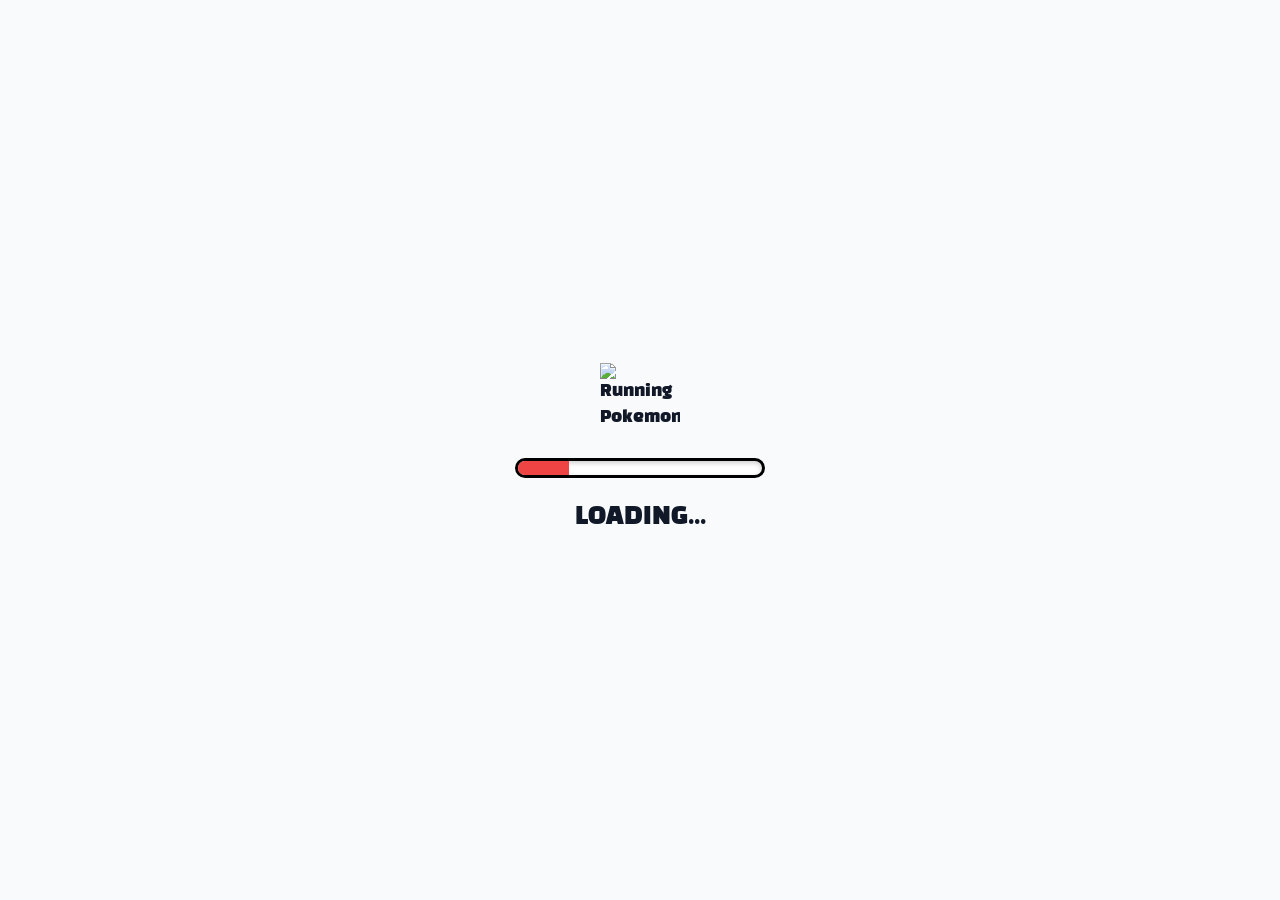
==== commit 40989bc2: "Update logo header with back to start functionality" ====
--- a/index.html
+++ b/index.html
@@ -142,7 +142,7 @@
     <div id="mainAppContent" style="display: none;">
     <header class="header">
         <div class="container">
-            <h1 class="logo">POKÉGUIDE</h1>
+            <h1 class="logo" id="homeLogo" style="cursor: pointer;" title="Back to Start">POKÉGUIDE</h1>
             <div class="search-bar">
                 <select id="searchFilter" class="search-filter">
                     <option value="name">Name / ID</option>
--- a/style.css
+++ b/style.css
@@ -15,24 +15,24 @@
     --text-primary: #111827;
     --text-secondary: #6B7280;
 
-    --type-normal: #A8A878;
-    --type-fire: #F08030;
-    --type-water: #6890F0;
-    --type-grass: #78C850;
-    --type-electric: #F8D030;
-    --type-ice: #98D8D8;
-    --type-fighting: #C03028;
-    --type-poison: #A040A0;
-    --type-ground: #E0C068;
-    --type-flying: #A890F0;
-    --type-psychic: #F85888;
-    --type-bug: #A8B820;
-    --type-rock: #B8A038;
-    --type-ghost: #705898;
-    --type-dragon: #7038F8;
-    --type-dark: #705848;
-    --type-steel: #B8B8D0;
-    --type-fairy: #EE99AC;
+    --type-normal: #A8A77A;
+    --type-fire: #FF4236;
+    --type-water: #3B82F6;
+    --type-grass: #4ADE80;
+    --type-electric: #FACC15;
+    --type-ice: #2DD4BF;
+    --type-fighting: #EF4444;
+    --type-poison: #A855F7;
+    --type-ground: #F59E0B;
+    --type-flying: #818CF8;
+    --type-psychic: #F472B6;
+    --type-bug: #A3E635;
+    --type-rock: #B45309;
+    --type-ghost: #8B5CF6;
+    --type-dragon: #6366F1;
+    --type-dark: #1F2937;
+    --type-steel: #94A3B8;
+    --type-fairy: #FDA4AF;
 }
 
 body {
@@ -179,6 +179,51 @@
     align-items: center;
     overflow-x: auto;
     padding-bottom: 10px;
+}
+
+/* Skeleton Loading Cards */
+.skeleton-card {
+    background: var(--bg-light);
+    border: 2px solid var(--border);
+    border-radius: 12px;
+    padding: 15px;
+    height: 350px;
+    display: flex;
+    flex-direction: column;
+    animation: skeleton-pulse 1.5s infinite ease-in-out;
+    pointer-events: none;
+}
+
+.skeleton-img-area {
+    height: 140px;
+    background: #2A2A2A;
+    border-radius: 8px;
+    margin-bottom: 15px;
+}
+
+.skeleton-pill-row {
+    display: flex;
+    gap: 10px;
+    margin-bottom: 15px;
+}
+
+.skeleton-pill {
+    height: 24px;
+    background: #333;
+    border-radius: 12px;
+    flex: 1;
+}
+
+.skeleton-desc-area {
+    flex: 1;
+    background: #2A2A2A;
+    border-radius: 8px;
+}
+
+@keyframes skeleton-pulse {
+    0% { opacity: 0.7; }
+    50% { opacity: 0.3; }
+    100% { opacity: 0.7; }
 }
 
 .filter-label {
@@ -423,6 +468,7 @@
     font-weight: bold;
     color: white;
     text-transform: capitalize;
+    text-shadow: 0 1px 2px rgba(0,0,0,0.8);
 }
 
 .card-description {
@@ -504,8 +550,10 @@
     display: flex;
     flex-direction: column;
     align-items: center;
-    justify-content: center;
-    position: relative;
+    justify-content: flex-start;
+    position: sticky;
+    top: 100px;
+    height: fit-content;
 }
 
 .pokemon-display .gen-badge {
@@ -1025,3 +1073,343 @@
     from { opacity: 0.5; }
     to { opacity: 1; }
 }
+
+/* Type Effectiveness */
+.effectiveness-group {
+    margin-bottom: 12px;
+    background: var(--bg-light);
+    padding: 12px;
+    border-radius: 8px;
+    border: 1px solid var(--border);
+}
+.effectiveness-title {
+    font-size: 14px;
+    font-weight: bold;
+    color: var(--text-primary);
+    margin-bottom: 8px;
+    display: flex;
+    align-items: center;
+    gap: 8px;
+}
+.multiplier-badge {
+    padding: 2px 6px;
+    border-radius: 4px;
+    font-size: 12px;
+    font-weight: bold;
+    color: white;
+    text-shadow: 0 1px 2px rgba(0,0,0,0.8);
+}
+.multiplier-4x { background: #991B1B; } /* Dark Red */
+.multiplier-2x { background: var(--primary); }
+.multiplier-05x { background: var(--secondary); }
+.multiplier-025x { background: #1E3A8A; } /* Dark Blue */
+.multiplier-0x { background: var(--text-secondary); }
+
+.type-list {
+    display: flex;
+    flex-wrap: wrap;
+    gap: 6px;
+}
+.effectiveness-none {
+    font-size: 13px;
+    color: var(--text-secondary);
+    font-style: italic;
+}
+
+/* Weather & Terrain */
+.weather-list {
+    display: flex;
+    flex-direction: column;
+    gap: 12px;
+}
+.weather-card {
+    display: flex;
+    align-items: center;
+    gap: 12px;
+    background: var(--bg-light);
+    padding: 12px;
+    border-radius: 8px;
+    border: 1px solid var(--border);
+}
+.weather-icon-wrapper {
+    width: 44px;
+    height: 44px;
+    border-radius: 50%;
+    display: flex;
+    justify-content: center;
+    align-items: center;
+    background: white;
+    box-shadow: 0 2px 4px rgba(0,0,0,0.1);
+    flex-shrink: 0;
+}
+.weather-icon-wrapper svg {
+    width: 28px;
+    height: 28px;
+}
+.weather-info h4 {
+    font-size: 15px;
+    margin: 0 0 4px 0;
+    color: var(--text-primary);
+}
+.weather-info p {
+    font-size: 13px !important;
+    margin: 0 !important;
+    color: var(--text-secondary) !important;
+}
+
+
+
+/* Landing & Region Selection Screens */
+.landing-screen {
+    position: fixed;
+    top: 0;
+    left: 0;
+    width: 100%;
+    height: 100%;
+    background: #FFFFFF;
+    display: flex;
+    justify-content: center;
+    align-items: center;
+    z-index: 1000;
+    overflow-y: auto;
+}
+
+.landing-container {
+    text-align: center;
+    color: var(--text-primary);
+    padding: 40px;
+    width: 100%;
+    max-width: 800px;
+}
+
+.landing-title {
+    font-size: 48px;
+    margin-bottom: 10px;
+    color: var(--text-primary);
+}
+
+.logo-accent {
+    color: var(--primary);
+}
+
+.landing-subtitle {
+    font-size: 20px;
+    color: var(--text-secondary);
+    margin-bottom: 40px;
+}
+
+.landing-options {
+    display: flex;
+    flex-direction: column;
+    gap: 20px;
+    align-items: stretch;
+}
+
+.landing-card {
+    background: var(--bg-light);
+    border: 2px solid var(--border);
+    border-radius: 20px;
+    padding: 20px;
+    width: 100%;
+    cursor: pointer;
+    transition: all 0.3s ease;
+    display: flex;
+    align-items: center;
+    gap: 30px;
+    text-align: left;
+}
+
+.landing-card:hover {
+    transform: translateY(-5px);
+    background: #F3F4F6;
+    border-color: var(--primary);
+    box-shadow: 0 10px 20px rgba(239, 68, 68, 0.15);
+}
+
+.landing-card-img {
+    width: 120px;
+    height: 120px;
+    object-fit: cover;
+    border-radius: 12px;
+}
+
+.landing-card-text h2 {
+    font-size: 24px;
+    margin-bottom: 5px;
+    color: var(--text-primary);
+}
+
+.landing-card-text p {
+    color: var(--text-secondary);
+    font-size: 16px;
+    margin: 0;
+}
+
+.back-btn {
+    position: absolute;
+    top: 20px;
+    left: 20px;
+    padding: 10px 20px;
+    background: white;
+    color: var(--primary);
+    border: 2px solid var(--primary);
+    border-radius: 30px;
+    font-weight: bold;
+    cursor: pointer;
+    z-index: 10;
+    transition: all 0.2s;
+    font-family: 'Black Han Sans', sans-serif;
+}
+
+.back-btn:hover {
+    background: var(--primary);
+    color: white;
+}
+
+.region-grid {
+    display: grid;
+    grid-template-columns: repeat(3, 1fr);
+    gap: 20px;
+    padding-bottom: 40px;
+}
+
+.region-card {
+    background: var(--bg-light);
+    border: 2px solid var(--border);
+    border-radius: 20px;
+    padding: 20px;
+    cursor: pointer;
+    transition: all 0.3s ease;
+    text-align: center;
+}
+
+.region-card:hover {
+    transform: translateY(-8px);
+    border-color: var(--primary);
+    box-shadow: 0 15px 30px rgba(239, 68, 68, 0.2);
+}
+
+.region-card h2 {
+    font-size: 28px;
+    margin-bottom: 15px;
+    color: var(--text-primary);
+    text-transform: uppercase;
+    letter-spacing: 2px;
+}
+
+.region-starters {
+    display: flex;
+    justify-content: center;
+    gap: 10px;
+}
+
+.region-starters img {
+    width: 80px;
+    height: 80px;
+    object-fit: contain;
+    transition: transform 0.3s ease;
+    filter: drop-shadow(0 4px 6px rgba(0,0,0,0.1));
+}
+
+.region-card:hover .region-starters img {
+    transform: scale(1.1) translateY(-5px);
+}
+
+@media (max-width: 1024px) {
+    .region-grid {
+        grid-template-columns: repeat(2, 1fr);
+    }
+}
+
+@media (max-width: 768px) {
+    .region-grid {
+        grid-template-columns: 1fr;
+    }
+}
+
+/* Footer */
+.site-footer {
+    background: var(--bg-dark);
+    color: white;
+    text-align: center;
+    padding: 24px 0;
+    margin-top: 40px;
+    border-top: 4px solid var(--primary);
+}
+
+.site-footer p {
+    font-size: 14px;
+    opacity: 0.8;
+    line-height: 1.6;
+    max-width: 800px;
+    margin: 0 auto;
+    font-family: 'Black Han Sans', sans-serif;
+}
+
+/* Copyright Modal */
+.copyright-modal-overlay {
+    position: fixed;
+    top: 0;
+    left: 0;
+    width: 100%;
+    height: 100%;
+    background: rgba(0, 0, 0, 0.5);
+    z-index: 10000;
+    display: flex;
+    justify-content: center;
+    align-items: center;
+    opacity: 0;
+    visibility: hidden;
+    transition: opacity 0.3s ease, visibility 0.3s ease;
+}
+
+.copyright-modal-overlay.active {
+    opacity: 1;
+    visibility: visible;
+}
+
+.copyright-modal-content {
+    background: white;
+    padding: 30px;
+    border-radius: 20px;
+    max-width: 500px;
+    width: 90%;
+    text-align: center;
+    position: relative;
+    box-shadow: 0 10px 25px rgba(0, 0, 0, 0.2);
+    font-family: 'Black Han Sans', sans-serif;
+    color: var(--text-primary);
+    border: 4px solid var(--primary);
+}
+
+.copyright-modal-content p {
+    font-size: 16px;
+    line-height: 1.6;
+    margin: 0;
+}
+
+.copyright-modal-close {
+    position: absolute;
+    top: -15px;
+    right: -15px;
+    width: 35px;
+    height: 35px;
+    background: var(--primary);
+    color: white;
+    border: 2px solid white;
+    border-radius: 50%;
+    font-size: 20px;
+    font-family: sans-serif;
+    line-height: 1;
+    cursor: pointer;
+    display: flex;
+    justify-content: center;
+    align-items: center;
+    box-shadow: 0 4px 10px rgba(0, 0, 0, 0.2);
+    transition: transform 0.2s, background 0.2s;
+}
+
+.copyright-modal-close:hover {
+    transform: scale(1.1);
+    background: #d50000;
+}
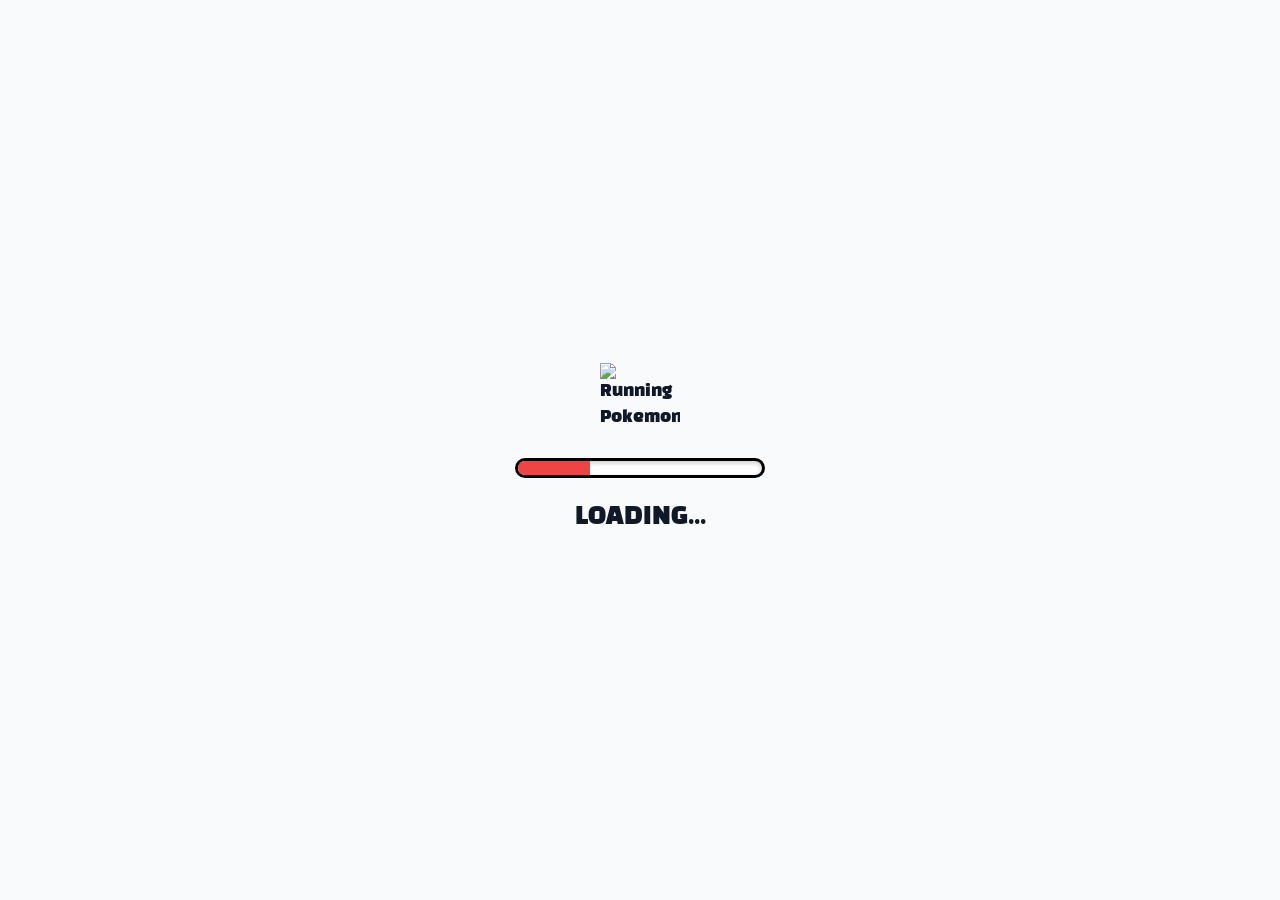
==== commit 3ced9939: "Modify landing card to show multiple Pokémon images Updated the landing card to display multiple Pok" ====
--- a/index.html
+++ b/index.html
@@ -46,7 +46,12 @@
                     </div>
                 </div>
                 <div class="landing-card" id="btnExploreRegion">
-                    <img class="landing-card-img" src="https://raw.githubusercontent.com/PokeAPI/sprites/master/sprites/pokemon/other/official-artwork/4.png" alt="Region Pokemon">
+                    <div class="landing-card-multi-img">
+                        <img src="https://raw.githubusercontent.com/PokeAPI/sprites/master/sprites/pokemon/other/official-artwork/4.png" alt="Charmander">
+                        <img src="https://raw.githubusercontent.com/PokeAPI/sprites/master/sprites/pokemon/other/official-artwork/252.png" alt="Treecko">
+                        <img src="https://raw.githubusercontent.com/PokeAPI/sprites/master/sprites/pokemon/other/official-artwork/390.png" alt="Chimchar">
+                        <img src="https://raw.githubusercontent.com/PokeAPI/sprites/master/sprites/pokemon/other/official-artwork/722.png" alt="Rowlet">
+                    </div>
                     <div class="landing-card-text">
                         <h2>Explore by Region</h2>
                         <p>Find Pokémon native to specific regions</p>
--- a/style.css
+++ b/style.css
@@ -551,9 +551,15 @@
     flex-direction: column;
     align-items: center;
     justify-content: flex-start;
-    position: sticky;
-    top: 100px;
-    height: fit-content;
+    position: relative;
+}
+
+@media (min-width: 769px) {
+    .pokemon-display {
+        position: sticky;
+        top: 100px;
+        height: fit-content;
+    }
 }
 
 .pokemon-display .gen-badge {
@@ -854,11 +860,32 @@
     .search-bar {
         order: 3;
         flex-basis: 100%;
-        flex-direction: column;
-    }
-
-    .search-filter, .search-input, .search-btn {
-        width: 100%;
+        flex-direction: row;
+        gap: 5px;
+        justify-content: center;
+    }
+
+    .search-filter {
+        width: 25%;
+        font-size: 11px;
+        padding: 8px 4px;
+    }
+    
+    .search-input {
+        width: 55%;
+        font-size: 12px;
+        padding: 8px 10px;
+    }
+    
+    .search-btn {
+        width: 15%;
+        font-size: 11px;
+        padding: 8px 4px;
+    }
+
+    .random-btn {
+        padding: 6px 12px;
+        font-size: 11px;
     }
 
     .pokemon-grid {
@@ -890,6 +917,32 @@
     .generation-filter .container {
         overflow-x: auto;
     }
+
+    .landing-title {
+        font-size: 32px;
+    }
+
+    .landing-subtitle {
+        font-size: 16px;
+    }
+
+    .landing-card {
+        flex-direction: column;
+        text-align: center;
+        gap: 15px;
+    }
+
+    .landing-card-text h2 {
+        font-size: 20px;
+    }
+
+    .landing-card-text p {
+        font-size: 14px;
+    }
+    
+    .site-footer p {
+        font-size: 11px !important;
+    }
 }
 
 @media (max-width: 480px) {
@@ -904,6 +957,18 @@
     .pokemon-image {
         width: 200px;
         height: 200px;
+    }
+
+    .landing-title {
+        font-size: 28px;
+    }
+    
+    .site-footer p {
+        font-size: 9px !important;
+    }
+    
+    .copyright-modal-content p {
+        font-size: 12px !important;
     }
 }
 
@@ -1169,7 +1234,7 @@
     background: #FFFFFF;
     display: flex;
     justify-content: center;
-    align-items: center;
+    align-items: flex-start;
     z-index: 1000;
     overflow-y: auto;
 }
@@ -1177,9 +1242,10 @@
 .landing-container {
     text-align: center;
     color: var(--text-primary);
-    padding: 40px;
+    padding: 60px 20px;
     width: 100%;
     max-width: 800px;
+    margin: auto;
 }
 
 .landing-title {
@@ -1231,6 +1297,25 @@
     height: 120px;
     object-fit: cover;
     border-radius: 12px;
+}
+
+.landing-card-multi-img {
+    width: 120px;
+    height: 120px;
+    display: grid;
+    grid-template-columns: 1fr 1fr;
+    grid-template-rows: 1fr 1fr;
+    gap: 4px;
+    flex-shrink: 0;
+}
+
+.landing-card-multi-img img {
+    width: 100%;
+    height: 100%;
+    object-fit: contain;
+    background: #E5E7EB;
+    border-radius: 8px;
+    padding: 4px;
 }
 
 .landing-card-text h2 {
@@ -1344,6 +1429,12 @@
     max-width: 800px;
     margin: 0 auto;
     font-family: 'Black Han Sans', sans-serif;
+}
+
+@media (max-width: 600px) {
+    .site-footer p {
+        font-size: 10px;
+    }
 }
 
 /* Copyright Modal */
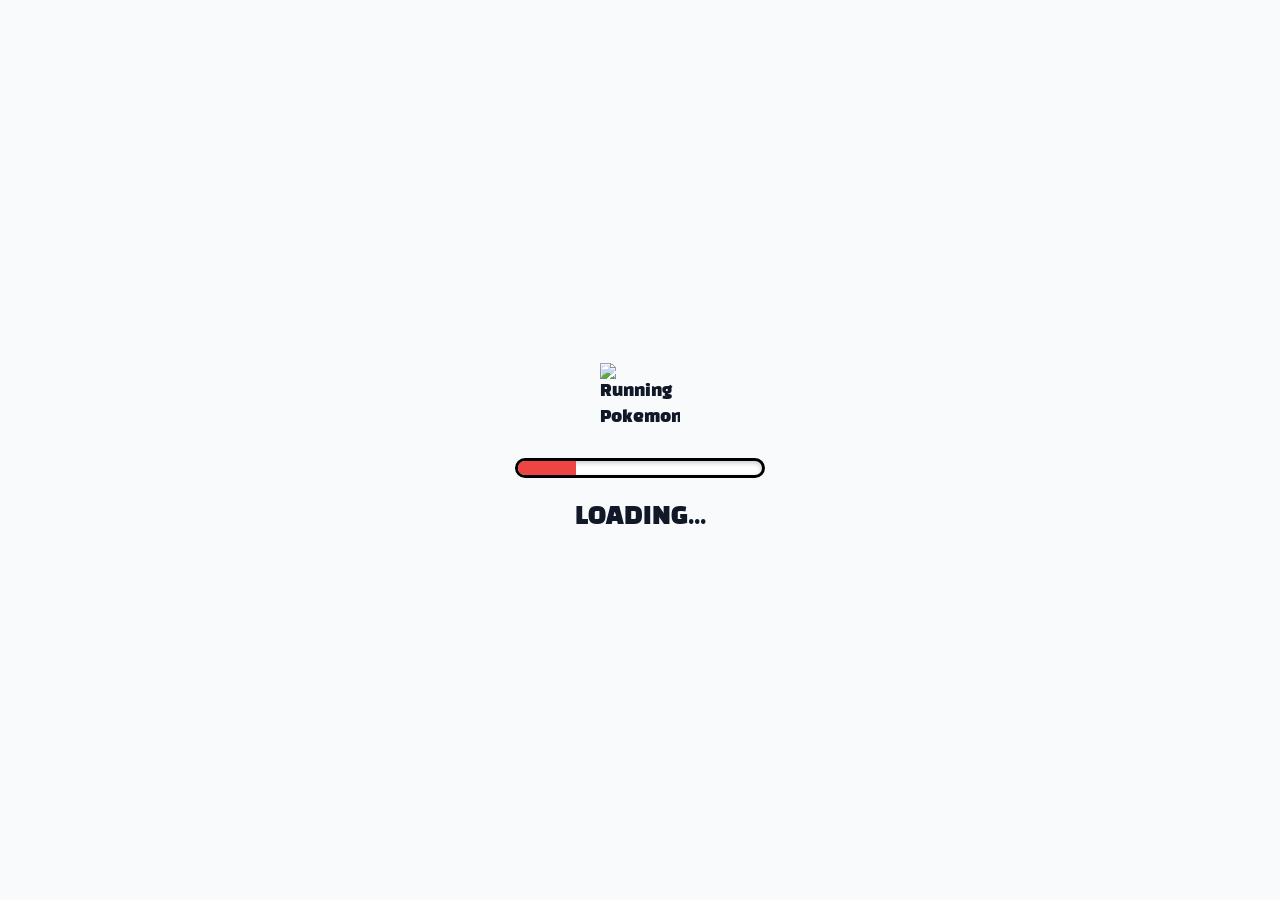
==== commit d6acc419: "Replace multi-image section with single image" ====
--- a/index.html
+++ b/index.html
@@ -46,12 +46,7 @@
                     </div>
                 </div>
                 <div class="landing-card" id="btnExploreRegion">
-                    <div class="landing-card-multi-img">
-                        <img src="https://raw.githubusercontent.com/PokeAPI/sprites/master/sprites/pokemon/other/official-artwork/4.png" alt="Charmander">
-                        <img src="https://raw.githubusercontent.com/PokeAPI/sprites/master/sprites/pokemon/other/official-artwork/252.png" alt="Treecko">
-                        <img src="https://raw.githubusercontent.com/PokeAPI/sprites/master/sprites/pokemon/other/official-artwork/390.png" alt="Chimchar">
-                        <img src="https://raw.githubusercontent.com/PokeAPI/sprites/master/sprites/pokemon/other/official-artwork/722.png" alt="Rowlet">
-                    </div>
+                    <img class="landing-card-img" src="https://raw.githubusercontent.com/PokeAPI/sprites/master/sprites/pokemon/other/official-artwork/149.png" alt="Dragonite Explorer">
                     <div class="landing-card-text">
                         <h2>Explore by Region</h2>
                         <p>Find Pokémon native to specific regions</p>
